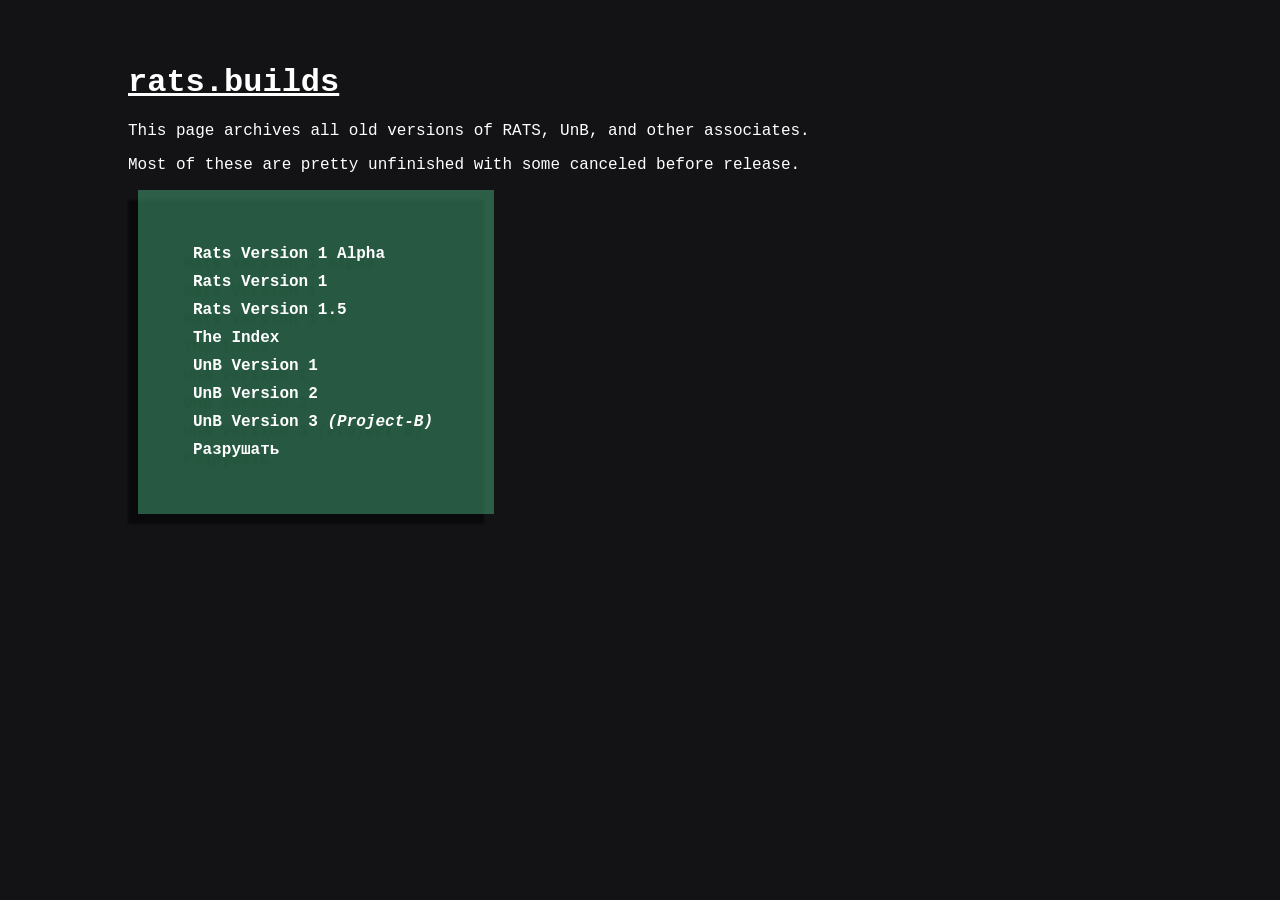
==== index.html @ 286d2ebe "base" ====
<!DOCTYPE html>
<html lang="en">
	<head>
		<meta charset="UTF-8">
		<meta http-equiv="X-UA-Compatible" content="IE=edge">
		<meta name="viewport" content="width=device-width, initial-scale=1.0">
		<title>rats.builds</title>
		<link rel="shortcut icon" type="image/png" href="[data-uri]">
		<style>
			body {
				background-color: #131316;
				color: #fff;
				font-family: "Courier New", Courier, monospace;
				margin: 5% 10%;
			}
			h1, li:hover {
				text-decoration: underline;
			}
			ul {
				background-color: #46aa7b80;
				padding: 50px;
				width: 25%;
				filter: drop-shadow(-10px 10px 1px #000);
				margin: 10px;
			}
			li {
				list-style: none;
				padding: 5px;
				font-weight: bold;
			}
			li a {
				color: #fff;
				text-decoration: none;
			}
			li:hover::before {
				background-image: url("[data-uri]");
				content: "";
				display: inline-block;
				height: 8px;
				image-rendering: pixelated;
				margin-right: 10px;
				scale: 2;
				width: 8px;
			}
		</style>
	</head>
	<body>
		<h1>rats.builds</h1>
		<p>This page archives all old versions of RATS, UnB, and other associates.</p>
		<p>Most of these are pretty unfinished with some canceled before release.</p>
		<ul>
			<li><a href="./rv1-alpha/index.html">Rats Version 1 Alpha</a></li>
			<li><a href="./rv1/index.html">Rats Version 1</a></li>
			<li><a href="./rv1.5/index.html">Rats Version 1.5</a></li>
			<li><a href="./the-index/index.html">The Index</a></li>
			<li><a href="./unbv1/index.html">UnB Version 1</a></li>
			<li><a href="./unbv2/index.html">UnB Version 2</a></li>
			<li><a href="./unbv3/index.html">UnB Version 3 <i>(Project-B)</i></a></li>
			<li><a href="./Разрушать/index.html">Разрушать</a></li>
		</ul>
	</body>
</html>
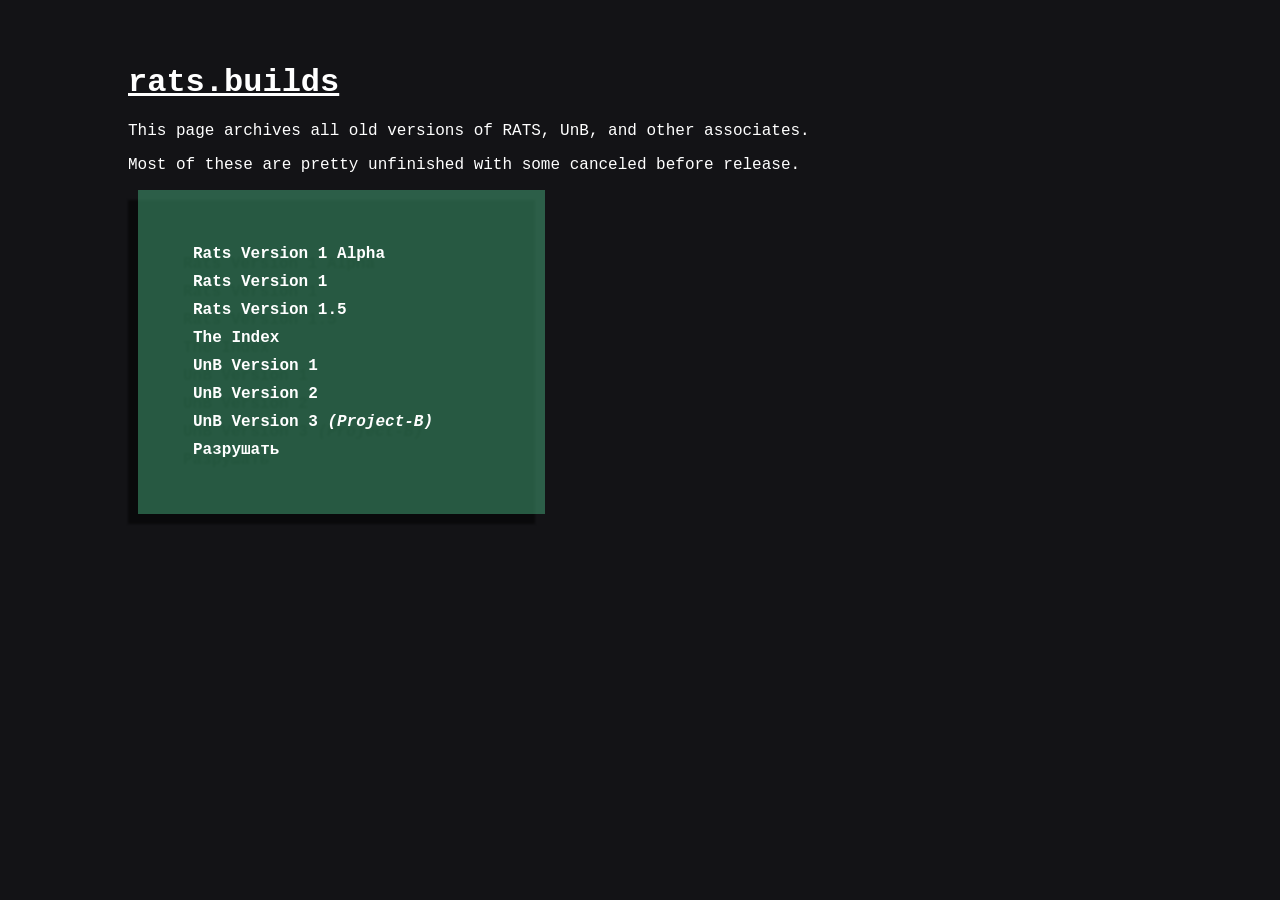
==== commit b34253f7: "yep" ====
--- a/index.html
+++ b/index.html
@@ -19,7 +19,7 @@
 			ul {
 				background-color: #46aa7b80;
 				padding: 50px;
-				width: 25%;
+				width: 30%;
 				filter: drop-shadow(-10px 10px 1px #000);
 				margin: 10px;
 			}
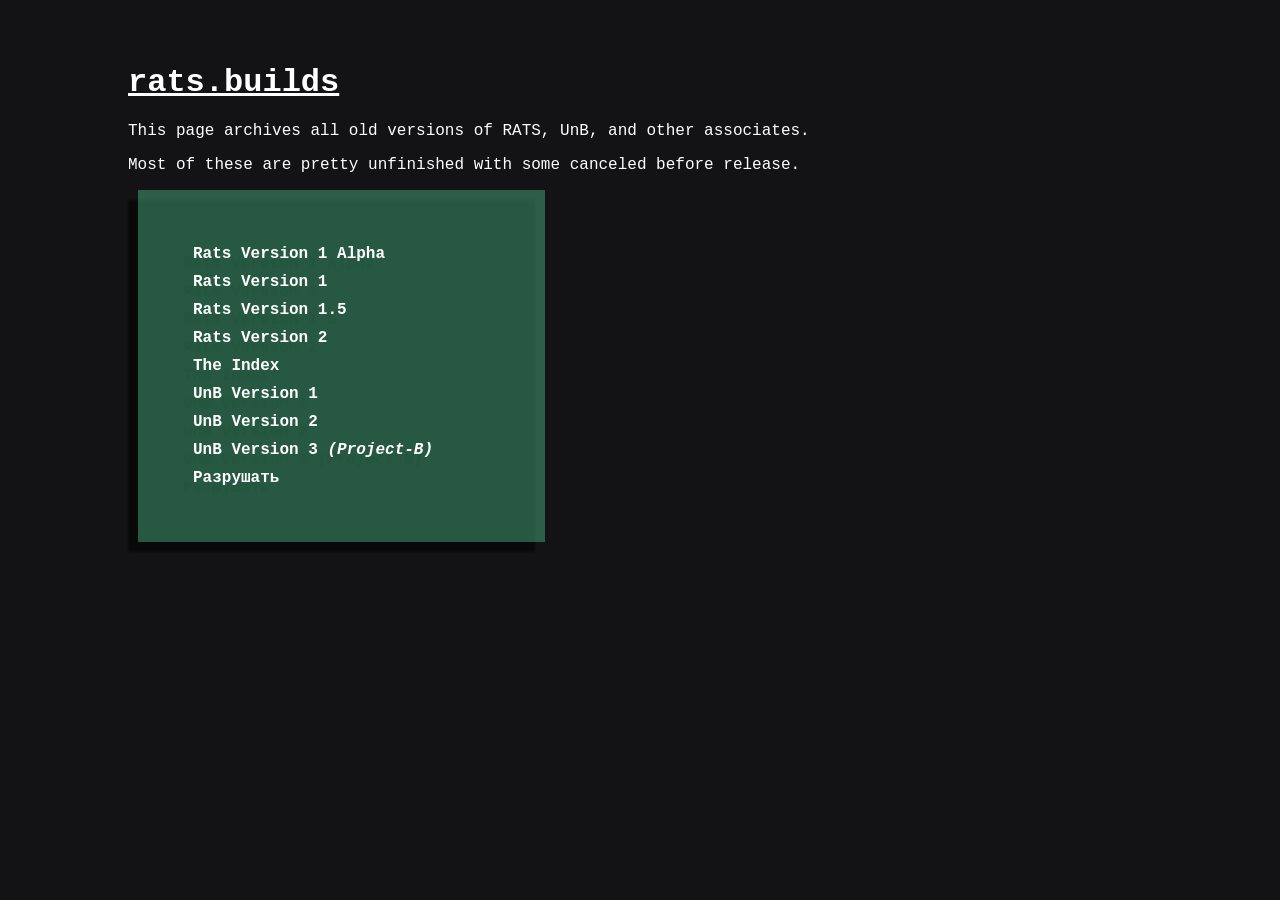
==== commit 8bb30746: "TOTALLY RATICAl" ====
--- a/index.html
+++ b/index.html
@@ -52,6 +52,7 @@
 			<li><a href="./rv1-alpha/index.html">Rats Version 1 Alpha</a></li>
 			<li><a href="./rv1/index.html">Rats Version 1</a></li>
 			<li><a href="./rv1.5/index.html">Rats Version 1.5</a></li>
+			<li><a href="./rv2/index.html">Rats Version 2</a></li>
 			<li><a href="./the-index/index.html">The Index</a></li>
 			<li><a href="./unbv1/index.html">UnB Version 1</a></li>
 			<li><a href="./unbv2/index.html">UnB Version 2</a></li>
@@ -59,4 +60,4 @@
 			<li><a href="./Разрушать/index.html">Разрушать</a></li>
 		</ul>
 	</body>
-</html>
+</html>
